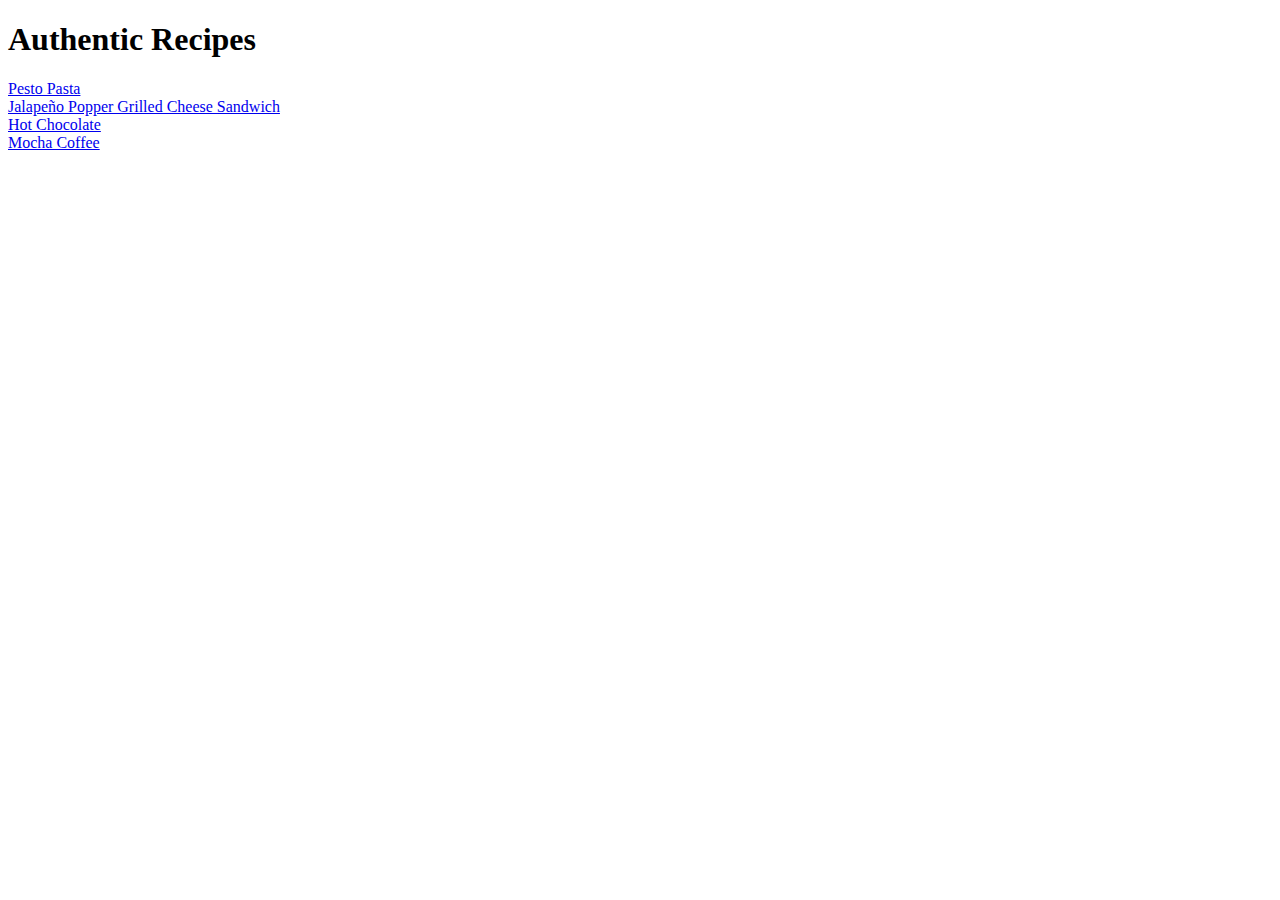
==== index.html @ 357430d7 "Done with the task" ====
<!DOCTYPE html>
<html lang="en">
<head>
    <meta charset="UTF-8">
    <meta name="viewport" content="width=device-width, initial-scale=1.0">
    <title>Recipe Book</title>
</head>
<body>
    <h1>Authentic Recipes</h1>
    <li><a href="recipes/pasta.html">Pesto Pasta</a></li>
    <li><a href="recipes/sandwich.html">Jalapeño Popper Grilled Cheese Sandwich</a></li>
    <li><a href="recipes/hotchocolate.html">Hot Chocolate</a></li>
    <li><a href="recipes/coffee.html">Mocha Coffee</a></li>
</body>
</html>
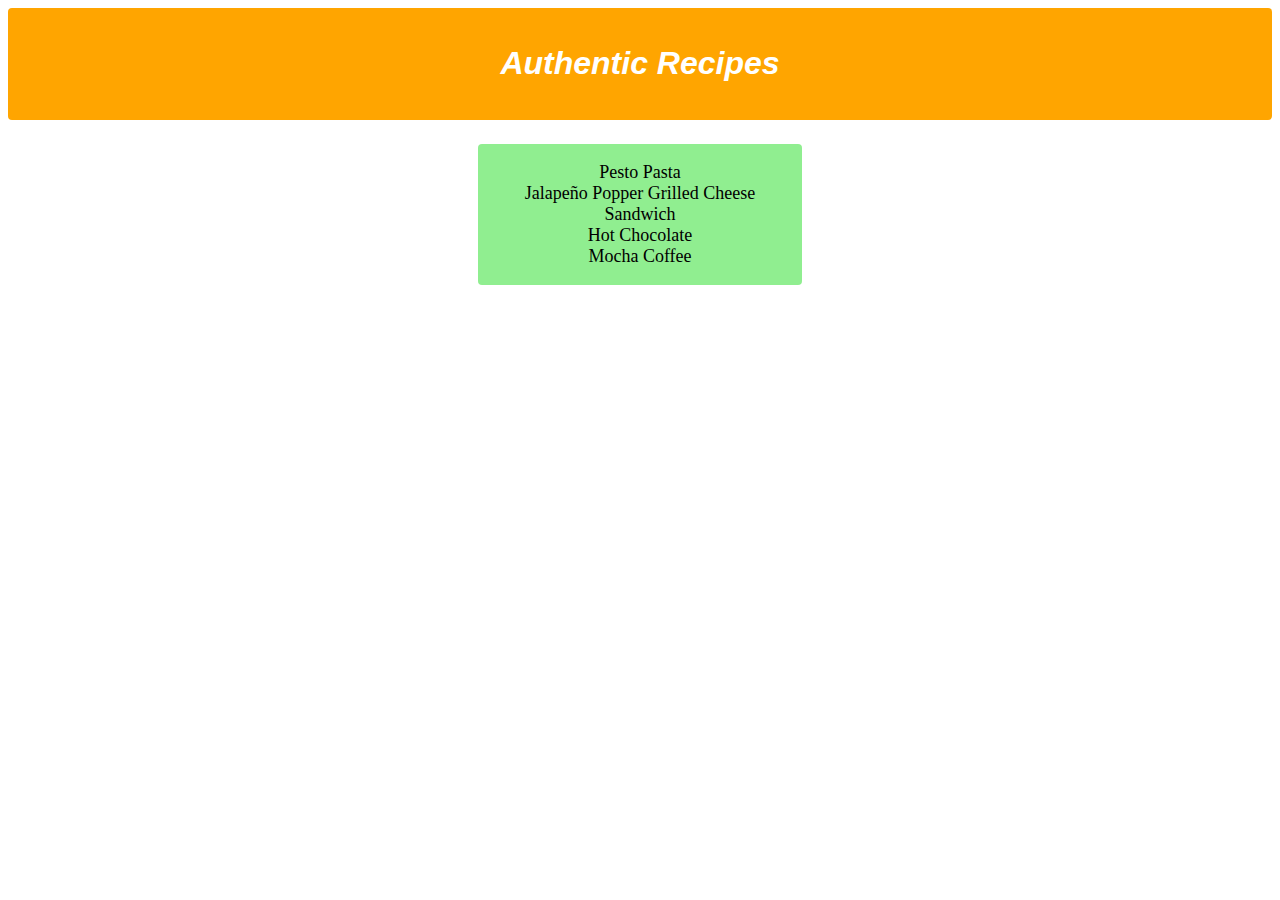
==== commit d0205ef0: "added styling to the webpages" ====
--- a/index.html
+++ b/index.html
@@ -4,12 +4,21 @@
     <meta charset="UTF-8">
     <meta name="viewport" content="width=device-width, initial-scale=1.0">
     <title>Recipe Book</title>
+    <link rel="stylesheet" href="style.css">
 </head>
 <body>
-    <h1>Authentic Recipes</h1>
-    <li><a href="recipes/pasta.html">Pesto Pasta</a></li>
-    <li><a href="recipes/sandwich.html">Jalapeño Popper Grilled Cheese Sandwich</a></li>
-    <li><a href="recipes/hotchocolate.html">Hot Chocolate</a></li>
-    <li><a href="recipes/coffee.html">Mocha Coffee</a></li>
+    <div class="container">
+        <div class="rec-title">
+            <h1>Authentic Recipes</h1>
+        </div>
+        <div class="recipes"> 
+            <ul class="rec-list">
+                <li><a href="recipes/pasta.html">Pesto Pasta</a></li>
+                <li><a href="recipes/sandwich.html">Jalapeño Popper Grilled Cheese Sandwich</a></li>
+                <li><a href="recipes/hotchocolate.html">Hot Chocolate</a></li>
+                <li><a href="recipes/coffee.html">Mocha Coffee</a></li>
+            </ul>
+        </div>
+    </div>
 </body>
 </html>--- a/style.css
+++ b/style.css
@@ -0,0 +1,38 @@
+.rec-title {
+    text-align: center;
+    font-family: Arial, Helvetica, sans-serif;
+    font-style: italic;
+    background: orange;
+    color: white;
+    border-radius: 4px;
+    padding: 16px;
+    margin-bottom: 0.5rem;
+}
+
+.recipes {
+    display: flex;
+    justify-content: center;
+}
+
+.rec-list {
+    background-color: lightgreen;
+    text-align: center;
+    list-style: none;
+    width: 18rem;
+    display: flex;
+    flex-direction: column;
+    align-items: center;
+    padding: 18px;
+    border-radius: 4px;
+}
+
+.rec-list li a {
+    color: black;
+    text-decoration: none;
+    font-size: 18px;
+    font-family: 'Lucida Sans', 'Lucida Sans Regular', 'Lucida Grande', 'cursive';
+}
+
+.rec-list a:hover {
+    font-weight: bolder;
+}